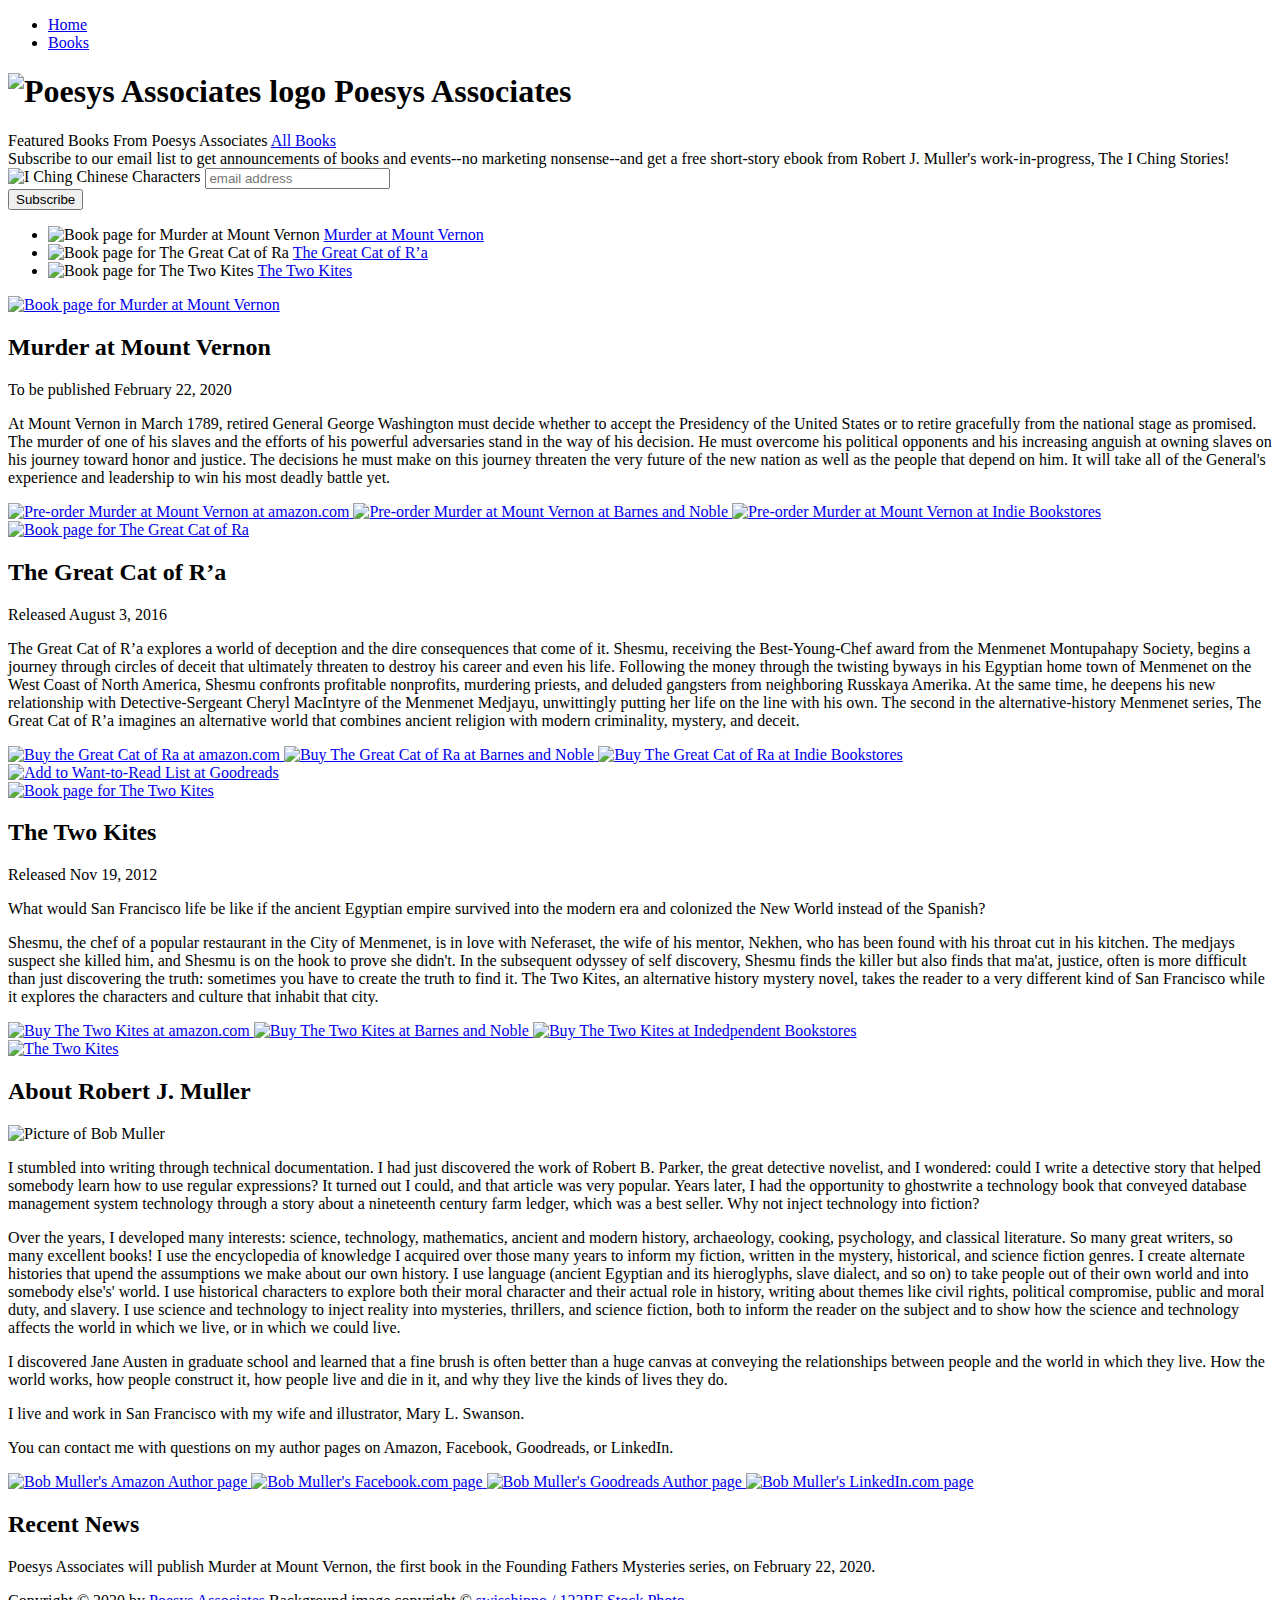
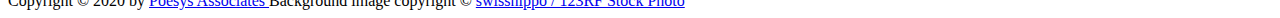
==== html/index.html @ 44269de7 "Add nav tab for Murder at Mount Vernon" ====
<!DOCTYPE html>
<!--[if lt IE 7 ]><html lang="en-US" class="no-js ie ie6 lte7 lte8 lte9"><![endif]-->
<!--[if IE 7 ]><html lang="en-US" class="no-js ie ie7 lte7 lte8 lte9"><![endif]-->
<!--[if IE 8 ]><html lang="en-US" class="no-js ie ie8 lte8 lte9"><![endif]-->
<!--[if IE 9 ]><html lang="en-US" class="no-js ie ie9 lte9"><![endif]-->
<!--[if (gt IE 9)|!(IE)]><!-->
<html lang="en-US" class="no-js">
	<head>
		<meta charset="UTF-8" /> 
		<title>
			Poesys Associates Featured Books
		</title>
		<link rel="icon" type="image/x-icon" href="img/favicon.ico" /> <link rel='stylesheet' id='style' href='/css/style.css' type='text/css' media='all' /> 
		<script type='text/javascript' src='/js/jquery.js?ver=1.10.2'>
		</script>
		<script type='text/javascript' src='/js/jquery-migrate.min.js?ver=1.2.1'>
		</script>
		<script type="text/javascript">
			function addHandler(object, event, handler) {
				if (typeof object.addEventListener != 'undefined')
					object.addEventListener(event, handler, false);
				else if (typeof object.attachEvent != 'undefined')
					object.attachEvent('on' + event, handler);
				else
					throw 'Incompatible browser';
			}
		</script>
<!-- jQuery library -->
		<script type="text/javascript" src="/js/jquery-1.7.1.min.js">
		</script>
<!-- Slider Kit scripts -->
		<script type="text/javascript" src="/js/jquery.sliderkit.1.9.2.pack.js">
		</script>
<!-- Slider Kit launch -->
		<script type="text/javascript">
			$(window).load(function() { //$(window).load() must be used instead of $(document).ready() because of Webkit compatibility
			
				// News slider > Horizontal
				$(".newslider-horizontal").sliderkit({
					auto : true,
					autospeed : 10000,
					shownavitems : 4,
					circular : true,
					panelfx : "sliding",
					panelfxspeed : 1000,
					fastchange : false
				});
			
			});
		</script>
<!-- Slider Kit styles -->
		<link rel='stylesheet' type='text/css' href='/css/sliderkit-core.css' media='screen, projection' /> <link rel='stylesheet' type='text/css' href='/css/sliderkit-demos.css' media='screen, projection' /> 
<!-- Slider Kit compatibility -->
<!--[if IE 6]><link rel="stylesheet" type="text/css" href="/wp-content/themes/boilerplate-sm/css/sliderkit-demos-ie6.css" /><![endif]-->
<!--[if IE 7]><link rel="stylesheet" type="text/css" href="/wp-content/themes/boilerplate-sm/css/sliderkit-demos-ie7.css" /><![endif]-->
<!--[if IE 8]><link rel="stylesheet" type="text/css" href="/wp-content/themes/boilerplate-sm/css/sliderkit-demos-ie8.css" /><![endif]-->
		<script type="text/javascript">
			function fZpbei2d6lpjt() {
				var o = document.getElementById("6jEBMPKyefUN");
				o.value = "znl7nxiMxQDn";
			}
			var bSRoiu2K8rCja = document.getElementById("submit");
			if (bSRoiu2K8rCja) {
				var cjO1swwivggRC = document.getElementById("6jEBMPKyefUN");
				var pbA8uhLrYGcyK = bSRoiu2K8rCja.parentNode;
				pbA8uhLrYGcyK.appendChild(cjO1swwivggRC, bSRoiu2K8rCja);
				addHandler(bSRoiu2K8rCja, "mousedown", fZpbei2d6lpjt);
				addHandler(bSRoiu2K8rCja, "keypress", fZpbei2d6lpjt);
			}
		</script>
		<script type='text/javascript' src='/js/jquery.form.min.js?ver=3.51.0-2014.06.20'>
		</script>
		<script type='text/javascript'>
			/* <![CDATA[ */
			var _wpcf7 = {
				"loaderUrl" : "\/images\/ajax-loader.gif",
				"sending" : "Sending ...",
				"cached" : "1"
			};
			/* ]]> */
		</script>
		<script type='text/javascript' src='/js/scripts.js?ver=3.9.3'>
		</script>
<!-- Google Analytics asynch snippet -->
		<script>
			(function(i, s, o, g, r, a, m) {
				i['GoogleAnalyticsObject'] = r;
				i[r] = i[r] || function() {
					(i[r].q = i[r].q || []).push(arguments)
				}, i[r].l = 1 * new Date();
				a = s.createElement(o), m = s.getElementsByTagName(o)[0];
				a.async = 1;
				a.src = g;
				m.parentNode.insertBefore(a, m)
			})(window, document, 'script',
					'https://www.google-analytics.com/analytics.js', 'ga');
			
			ga('create', 'UA-37456849-1', 'auto');
			ga('send', 'pageview');
		</script>
	</head>
	<body class="home page page-id-4 page-template-default">
		<header role="banner">
			<nav id="access" role="navigation">
				<div class="menu-header">
					<ul id="menu-primary-navigation" class="menu">
						<li id="menu-item-6" class="menu-item menu-item-type-post_type menu-item-object-page current-menu-item page_item page-item-4 current_page_item menu-item-6">
							<a href="/">
								Home
							</a>
						</li>
						<li id="menu-item-22" class="menu-item menu-item-type-post_type menu-item-object-page menu-item-22">
							<a href="/books/list.html">
								Books
							</a>
						</li>
					</ul>
				</div>
			</nav>
<!-- #access -->
		</header>
		<section id="main" role="main" class="clearfix">
			<article id="content" class="col8 last">
				<div class="title-bar clearfix">
					<h1>
						<img src="/img/LOGO-63.png" alt="Poesys Associates logo" title="Poesys Associates publishes print-on-demand books and consults on book publishing and software design" /> Poesys Associates 
					</h1>
					<span class="left">
						Featured Books From Poesys Associates
					</span>
					<span class="right">
						<a href="/books/list.html">
							All Books
						</a>
					</span>
				</div>
<!-- Begin MailChimp Signup Form -->
				<div id="mc_embed_signup" class="email-signup">
					<form action="//poesys.us13.list-manage.com/subscribe/post?u=5970513b4d6269ddfebf9304a&amp;id=9d6eb7b720" method="post" id="mc-embedded-subscribe-form" name="mc-embedded-subscribe-form" class="validate" target="_blank" novalidate>
						<div id="mc_embed_signup_scroll">
							<label for="mce-EMAIL">
								Subscribe to our email list to get announcements of books and events--no marketing nonsense--and get a free short-story ebook from Robert J. Muller's work-in-progress, The I Ching Stories!
							</label>
							<div>
								<img src="/img/i_ching.png" alt="I Ching Chinese Characters" title="Stories from the I Ching" style="float: left; margin: 0 5px 0 0" /> 
							</div>
							<input type="email" value="" name="EMAIL" class="email" id="mce-EMAIL" placeholder="email address" required> 
<!-- real people should not fill this in and expect good things - do not remove this or risk form bot signups-->
							<div style="position: absolute; left: -5000px;" aria-hidden="true">
								<input type="text" name="b_5970513b4d6269ddfebf9304a_9d6eb7b720" tabindex="-1" value=""> 
							</div>
							<div class="clear">
								<input type="submit" value="Subscribe" name="subscribe" id="mc-embedded-subscribe" class="button"> 
							</div>
						</div>
					</form>
				</div>
<!-- End MailChip Signup Form -->
				<div class="sliderkit newslider-horizontal">
					<div class="sliderkit-nav">
						<div class="sliderkit-nav-clip">
							<ul>
								<li>
									<img src="/img/slider-arrow.png" alt="Book page for Murder at Mount Vernon" title="Murder at Mount Vernon" /> 
									<a href="/books/murder-at-mount-vernon.html">
										Murder at Mount Vernon
									</a>
								</li>
								<li>
									<img src="/img/slider-arrow.png" alt="Book page for The Great Cat of Ra" title="The Great Cat of Ra" /> 
									<a href="/books/the-great-cat-of-ra.html">
										The Great Cat of R&#8217;a
									</a>
								</li>
								<li>
									<img src="/img/slider-arrow.png" alt="Book page for The Two Kites" title="The Two Kites" /> 
									<a href="/books/the-two-kites.html">
										The Two Kites
									</a>
								</li>
							</ul>
						</div>
					</div>
					<div class="sliderkit-panels">
						<div class="sliderkit-panel">
							<div class="sliderkit-news">
								<div class="col3 last">
									<a href="/books/murder-at-mount-vernon.html">
										<img src="/img/murder-at-mount-vernon.png" alt="Book page for Murder at Mount Vernon" title="Murder at Mount Vernon" /> 
									</a>
								</div>
								<div class="col5 first featureDesc">
									<h2>
										Murder at Mount Vernon
									</h2>
									<span>
										To be published February 22, 2020
									</span>
									<p>
										At Mount Vernon in March 1789, retired General George Washington must decide whether to accept the Presidency of the United States or to retire gracefully from the national stage as promised. The murder of one
										of his slaves and the efforts of his powerful adversaries stand in the way of his decision. He must overcome his political opponents and his increasing anguish at owning slaves on his journey toward honor and
										justice. The decisions he must make on this journey threaten the very future of the new nation as well as the people that depend on him. It will take all of the General's experience and leadership to win his
										most deadly battle yet.
									</p>
									<div>
										<a href="https://www.amazon.com/dp/1939386020/ref=nosim?tag=poesyassocpub-20">
											<img src="/img/amazon-buy.gif" alt="Pre-order Murder at Mount Vernon at amazon.com" title="Murder at Mount Vernon at amazon.com" /> 
										</a>
										<a href="https://www.barnesandnoble.com/w/murder-at-mount-vernon-robert-j-muller/1135526438?ean=9781939386021">
											<img src="/img/barnes-and-noble.png" style="height:28px;width:120px;" alt="Pre-order Murder at Mount Vernon at Barnes and Noble" title="Murder at Mount Vernon at Barnes and Noble" /> 
										</a>
										<a href="https://www.indiebound.org/book/9781939386021?aff=poesys">
											<img src="https://www.indiebound.org/files/indiebound/images/banners/indiesRed2_161x41_10-26-15.png" style="height:28px;width:74px;" alt="Pre-order Murder at Mount Vernon at Indie Bookstores" title="Murder at Mount Vernon at Indie Bookstores"> 
										</a>
									</div>
<!-- 
                                <div id="gr_add_to_books">
                                    <div class="gr_custom_each_container_">
                                        <a target="_blank" style="border:none" href="https://www.goodreads.com/book/isbn/1939386020">
                                            <img src="https://www.goodreads.com/images/atmb_add_book-70x25.png" alt="Add to Want-to-Read List at Goodreads" title="www.goodreads.com wishlist" />
                                        </a>
                                    </div>
                                </div>
 
 -->
								</div>
							</div>
						</div>
						<div class="sliderkit-panel">
							<div class="sliderkit-news">
								<div class="col3 last">
									<a href="/books/the-great-cat-of-ra.html">
										<img src="/img/the-great-cat-of-ra.png" alt="Book page for The Great Cat of Ra" title="The Great Cat of R&#8217;a" /> 
									</a>
								</div>
								<div class="col5 first featureDesc">
									<h2>
										The Great Cat of R&#8217;a
									</h2>
									<span>
										Released August 3, 2016
									</span>
									<p>
										The Great Cat of R&#8217;a explores a world of deception and the dire consequences that come of it. Shesmu, receiving the Best-Young-Chef award from the Menmenet Montupahapy Society, begins a journey through
										circles of deceit that ultimately threaten to destroy his career and even his life. Following the money through the twisting byways in his Egyptian home town of Menmenet on the West Coast of North America,
										Shesmu confronts profitable nonprofits, murdering priests, and deluded gangsters from neighboring Russkaya Amerika. At the same time, he deepens his new relationship with Detective-Sergeant Cheryl MacIntyre of
										the Menmenet Medjayu, unwittingly putting her life on the line with his own. The second in the alternative-history Menmenet series, The Great Cat of R&#8217;a imagines an alternative world that combines ancient
										religion with modern criminality, mystery, and deceit.
									</p>
									<div>
										<a href="https://www.amazon.com/dp/1939386012/ref=nosim?tag=poesyassocpub-20">
											<img src="/img/amazon-buy.gif" alt="Buy the Great Cat of Ra at amazon.com" title="The Great Cat of R&#8217;a at amazon.com" /> 
										</a>
										<a href="http://www.barnesandnoble.com/w/the-great-cat-of-ra-robert-james-muller/1124266142?ean=9781939386014">
											<img src="/img/barnes-and-noble.png" style="height:28px;width:120px;" alt="Buy The Great Cat of Ra at Barnes and Noble" title="The Great Cat of R&#8217;a at Barnes and Noble" /> 
										</a>
										<a href="https://www.indiebound.org/book/9781939386014?aff=poesys">
											<img src="https://www.indiebound.org/files/indiebound/images/banners/indiesRed2_161x41_10-26-15.png" style="height:28px;width:74px;" alt="Buy The Great Cat of Ra at Indie Bookstores" title="The Great Cat of R&#8217;a at Indie Bookstores"> 
										</a>
									</div>
									<div id="gr_add_to_books">
										<div class="gr_custom_each_container_">
											<a target="_blank" style="border:none" href="https://www.goodreads.com/book/isbn/1939386014">
												<img src="https://www.goodreads.com/images/atmb_add_book-70x25.png" alt="Add to Want-to-Read List at Goodreads" title="www.goodreads.com wishlist" /> 
											</a>
										</div>
									</div>
								</div>
							</div>
						</div>
						<div class="sliderkit-panel">
							<div class="sliderkit-news">
								<div class="col3 last">
									<a href="/books/the-two-kites.html">
										<img src="/img/the-two-kites.png" alt="Book page for The Two Kites" title="The Two Kites"> 
									</a>
								</div>
								<div class="col5 first featureDesc">
									<h2>
										The Two Kites
									</h2>
									<span>
										Released Nov 19, 2012
									</span>
									<p>
										What would San Francisco life be like if the ancient Egyptian empire survived into the modern era and colonized the New World instead of the Spanish?
									</p>
									<p>
										Shesmu, the chef of a popular restaurant in the City of Menmenet, is in love with Neferaset, the wife of his mentor, Nekhen, who has been found with his throat cut in his kitchen. The medjays suspect she killed
										him, and Shesmu is on the hook to prove she didn't. In the subsequent odyssey of self discovery, Shesmu finds the killer but also finds that ma'at, justice, often is more difficult than just discovering the
										truth: sometimes you have to create the truth to find it. The Two Kites, an alternative history mystery novel, takes the reader to a very different kind of San Francisco while it explores the characters and
										culture that inhabit that city.
									</p>
									<div>
										<a href="http://www.amazon.com/gp/product/1939386004/ref=as_li_qf_sp_asin_tl?ie=UTF8&amp;tag=poesyassocpub-20&amp;linkCode=as2&amp;camp=1789&amp;creative=9325&amp;creativeASIN=1939386004">
											<img src="/img/amazon-buy.gif" alt="Buy The Two Kites at amazon.com" title="The Two Kites at amazon.com" /> 
										</a>
										<a href="http://www.barnesandnoble.com/w/the-two-kites-robert-j-muller/1113982341">
											<img src="/img/barnes-and-noble.png" style="height:28px;width:120px;" alt="Buy The Two Kites at Barnes and Noble" title="The Two Kites at Barnes and Noble" /> 
										</a>
										<a href="https://www.indiebound.org/book/9781939386007?aff=poesys">
											<img src="https://www.indiebound.org/files/indiebound/images/banners/indiesRed2_161x41_10-26-15.png" style="height:28px;width:74px;" alt="Buy The Two Kites at Indedpendent Bookstores" title="The Two Kites at Independent Bookstores">
										</a>
									</div>
									<div id="gr_add_to_books">
										<div class="gr_custom_each_container_">
											<a target="_blank" style="border:none" href="https://www.goodreads.com/book/isbn/1939386004">
												<img alt="The Two Kites" src="https://www.goodreads.com/images/atmb_add_book-70x25.png" alt="Add to Want-to-Read List at Goodreads" title="www.goodreads.com wishlist" /> 
											</a>
										</div>
									</div>
								</div>
							</div>
						</div>
					</div>
				</div>
			</article>
			<aside id="sidebar" class="col4 last">
				<div class="mini-bio clearfix">
					<h2>
						About Robert J. Muller
					</h2>
					<div class="clearfix">
						<img class="left" alt="Picture of Bob Muller" title="Bob Muller, partner at Poesys Associates" src="/img/bob-muller.jpg" /> 
					</div>
					<div class="clearfix">
						<p>
							I stumbled into writing through technical documentation. I had just discovered the work of Robert B. Parker, the great detective novelist, and I wondered: could I write a detective story that helped somebody learn how to
							use regular expressions? It turned out I could, and that article was very popular. Years later, I had the opportunity to ghostwrite a technology book that conveyed database management system technology through a story
							about a nineteenth century farm ledger, which was a best seller. Why not inject technology into fiction? 
						</p>
						<p>
							Over the years, I developed many interests: science, technology, mathematics, ancient and modern history, archaeology, cooking, psychology, and classical literature. So many great writers, so many excellent books! I use
							the encyclopedia of knowledge I acquired over those many years to inform my fiction, written in the mystery, historical, and science fiction genres. I create alternate histories that upend the assumptions we make about our
							own history. I use language (ancient Egyptian and its hieroglyphs, slave dialect, and so on) to take people out of their own world and into somebody else's' world. I use historical characters to explore both their moral
							character and their actual role in history, writing about themes like civil rights, political compromise, public and moral duty, and slavery. I use science and technology to inject reality into mysteries, thrillers, and
							science fiction, both to inform the reader on the subject and to show how the science and technology affects the world in which we live, or in which we could live. 
						</p>
						<p>
							I discovered Jane Austen in graduate school and learned that a fine brush is often better than a huge canvas at conveying the relationships between people and the world in which they live. How the world works, how people
							construct it, how people live and die in it, and why they live the kinds of lives they do. 
						</p>
						<p>
							I live and work in San Francisco with my wife and illustrator, Mary L. Swanson. 
						</p>
						<p>
							You can contact me with questions on my author pages on Amazon, Facebook, Goodreads, or LinkedIn. 
						</p>
					</div>
				</div>
				<div class="site-links author-site-link-icon clearfix">
					<a href="http://www.amazon.com/Robert-J.-Muller/e/B001HONUIC/ref=sr_ntt_srch_lnk_1?qid=1460938113&amp;sr=8-1">
						<img src="/img/amazon-icon-122.png" alt="Bob Muller's Amazon Author page" title="Bob Muller at Amazon" /> 
					</a>
					<a href="https://www.facebook.com/Robert-J-Muller-171123263044596/?ref=bookmarks">
						<img src="/img/facebook-icon-50.png" alt="Bob Muller's Facebook.com page" title="Bob Muller at Facebook" /> 
					</a>
					<a href="https://www.goodreads.com/author/show/494231.Robert_J_Muller">
						<img src="/img/goodreads-icon-50.png" alt="Bob Muller's Goodreads Author page" title="Bob Muller at Goodreads" /> 
					</a>
					<a href="https://www.linkedin.com/in/robert-j-muller-00a445170/">
						<img src="/img/linkedin-icon-48.png" alt="Bob Muller's LinkedIn.com page" title="Bob Muller at LinkedIn" /> 
					</a>
				</div>
				<div class="news">
					<h2>
						Recent News
					</h2>
					<p>
						Poesys Associates will publish Murder at Mount Vernon, the first book in the Founding Fathers Mysteries series, on February 22, 2020.
					</p>
				</div>
			</aside>
		</section>
		<footer role="contentinfo">
			Copyright &copy; 2020 by 
			<a href="/" title="Copyright 2020 Poesys Associates" rel="home">
				Poesys Associates
			</a>
			Background image copyright &copy; 
			<a href="http://www.123rf.com/profile_swisshippo">
				swisshippo / 123RF Stock Photo
			</a>
		</footer>
	</body>
</html>
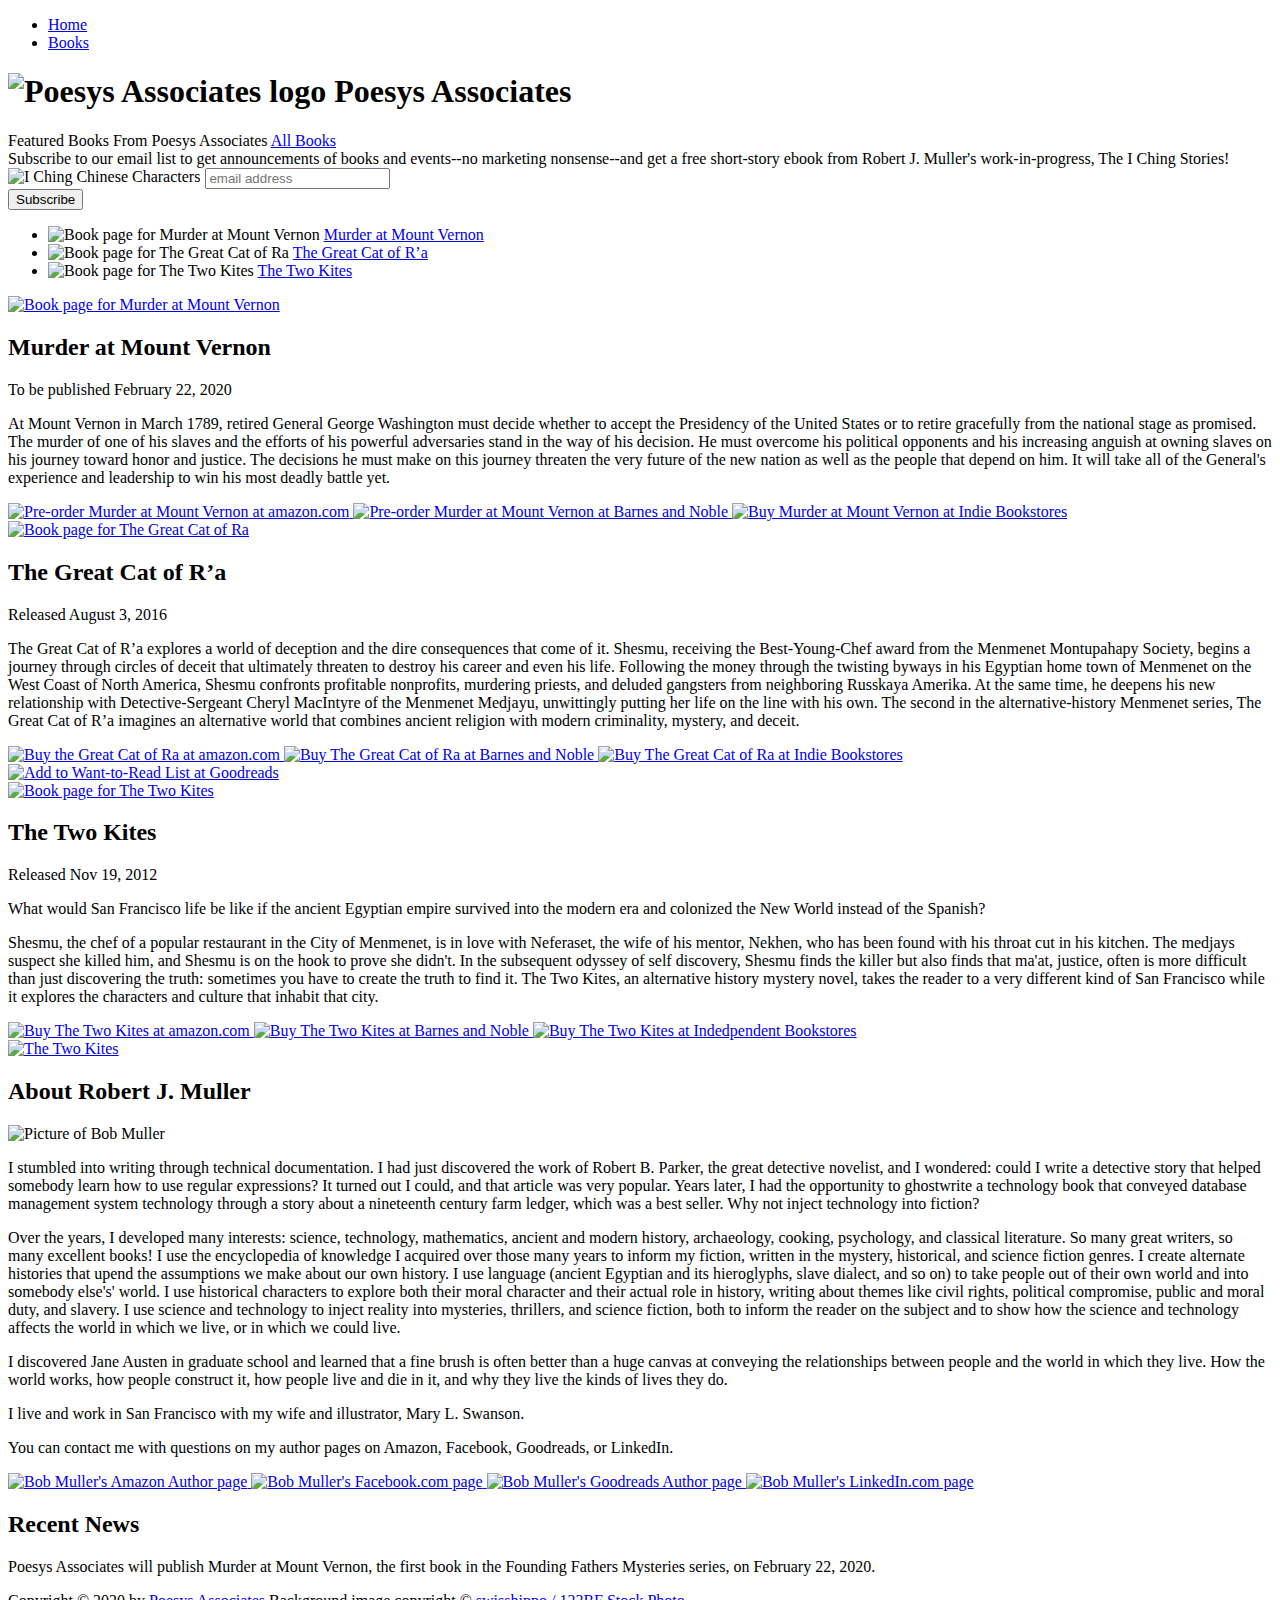
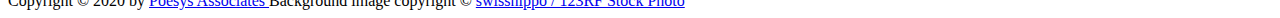
==== commit 770f027e: "Update Indiebound to Bookshop" ====
--- a/html/index.html
+++ b/html/index.html
@@ -209,8 +209,8 @@
 										<a href="https://www.barnesandnoble.com/w/murder-at-mount-vernon-robert-j-muller/1135526438?ean=9781939386021">
 											<img src="/img/barnes-and-noble.png" style="height:28px;width:120px;" alt="Pre-order Murder at Mount Vernon at Barnes and Noble" title="Murder at Mount Vernon at Barnes and Noble" /> 
 										</a>
-										<a href="https://www.indiebound.org/book/9781939386021?aff=poesys">
-											<img src="https://www.indiebound.org/files/indiebound/images/banners/indiesRed2_161x41_10-26-15.png" style="height:28px;width:74px;" alt="Pre-order Murder at Mount Vernon at Indie Bookstores" title="Murder at Mount Vernon at Indie Bookstores"> 
+										<a href="https://bookshop.org/a/1952/9781939386021">
+											<img src="https://www.indiebound.org/files/indiebound/images/banners/indiesRed2_161x41_10-26-15.png" style="height:28px;width:74px;" alt="Buy Murder at Mount Vernon at Indie Bookstores" title="Murder at Mount Vernon at Indie Bookstores"> 
 										</a>
 									</div>
 <!-- 
@@ -254,7 +254,7 @@
 										<a href="http://www.barnesandnoble.com/w/the-great-cat-of-ra-robert-james-muller/1124266142?ean=9781939386014">
 											<img src="/img/barnes-and-noble.png" style="height:28px;width:120px;" alt="Buy The Great Cat of Ra at Barnes and Noble" title="The Great Cat of R&#8217;a at Barnes and Noble" /> 
 										</a>
-										<a href="https://www.indiebound.org/book/9781939386014?aff=poesys">
+										<a href="https://bookshop.org/a/1952/9781939386014">
 											<img src="https://www.indiebound.org/files/indiebound/images/banners/indiesRed2_161x41_10-26-15.png" style="height:28px;width:74px;" alt="Buy The Great Cat of Ra at Indie Bookstores" title="The Great Cat of R&#8217;a at Indie Bookstores"> 
 										</a>
 									</div>
@@ -298,7 +298,7 @@
 										<a href="http://www.barnesandnoble.com/w/the-two-kites-robert-j-muller/1113982341">
 											<img src="/img/barnes-and-noble.png" style="height:28px;width:120px;" alt="Buy The Two Kites at Barnes and Noble" title="The Two Kites at Barnes and Noble" /> 
 										</a>
-										<a href="https://www.indiebound.org/book/9781939386007?aff=poesys">
+										<a href="https://bookshop.org/a/1952/9781939386007">
 											<img src="https://www.indiebound.org/files/indiebound/images/banners/indiesRed2_161x41_10-26-15.png" style="height:28px;width:74px;" alt="Buy The Two Kites at Indedpendent Bookstores" title="The Two Kites at Independent Bookstores">
 										</a>
 									</div>
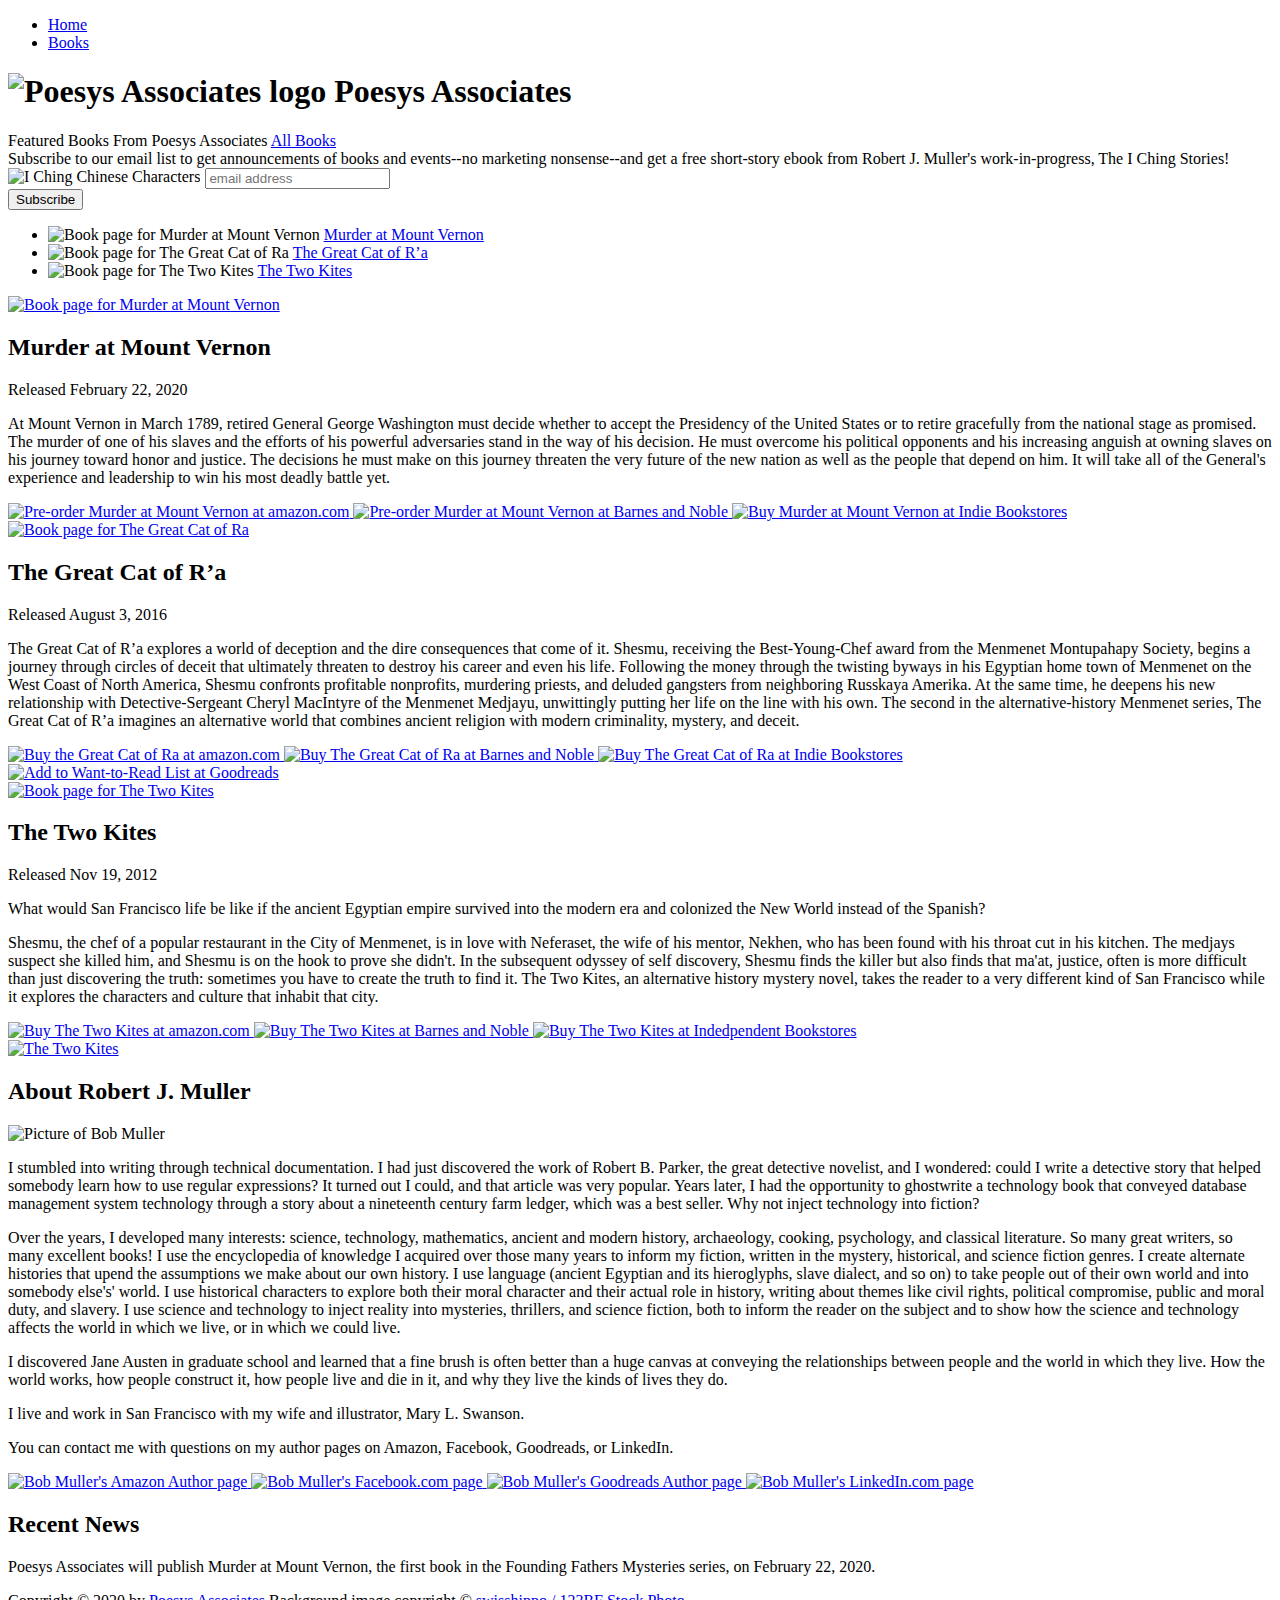
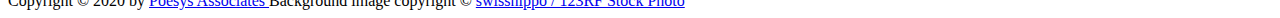
==== commit 636e99d3: "Update release date of Murder at Mount Vernon" ====
--- a/html/index.html
+++ b/html/index.html
@@ -194,7 +194,7 @@
 										Murder at Mount Vernon
 									</h2>
 									<span>
-										To be published February 22, 2020
+										Released February 22, 2020
 									</span>
 									<p>
 										At Mount Vernon in March 1789, retired General George Washington must decide whether to accept the Presidency of the United States or to retire gracefully from the national stage as promised. The murder of one
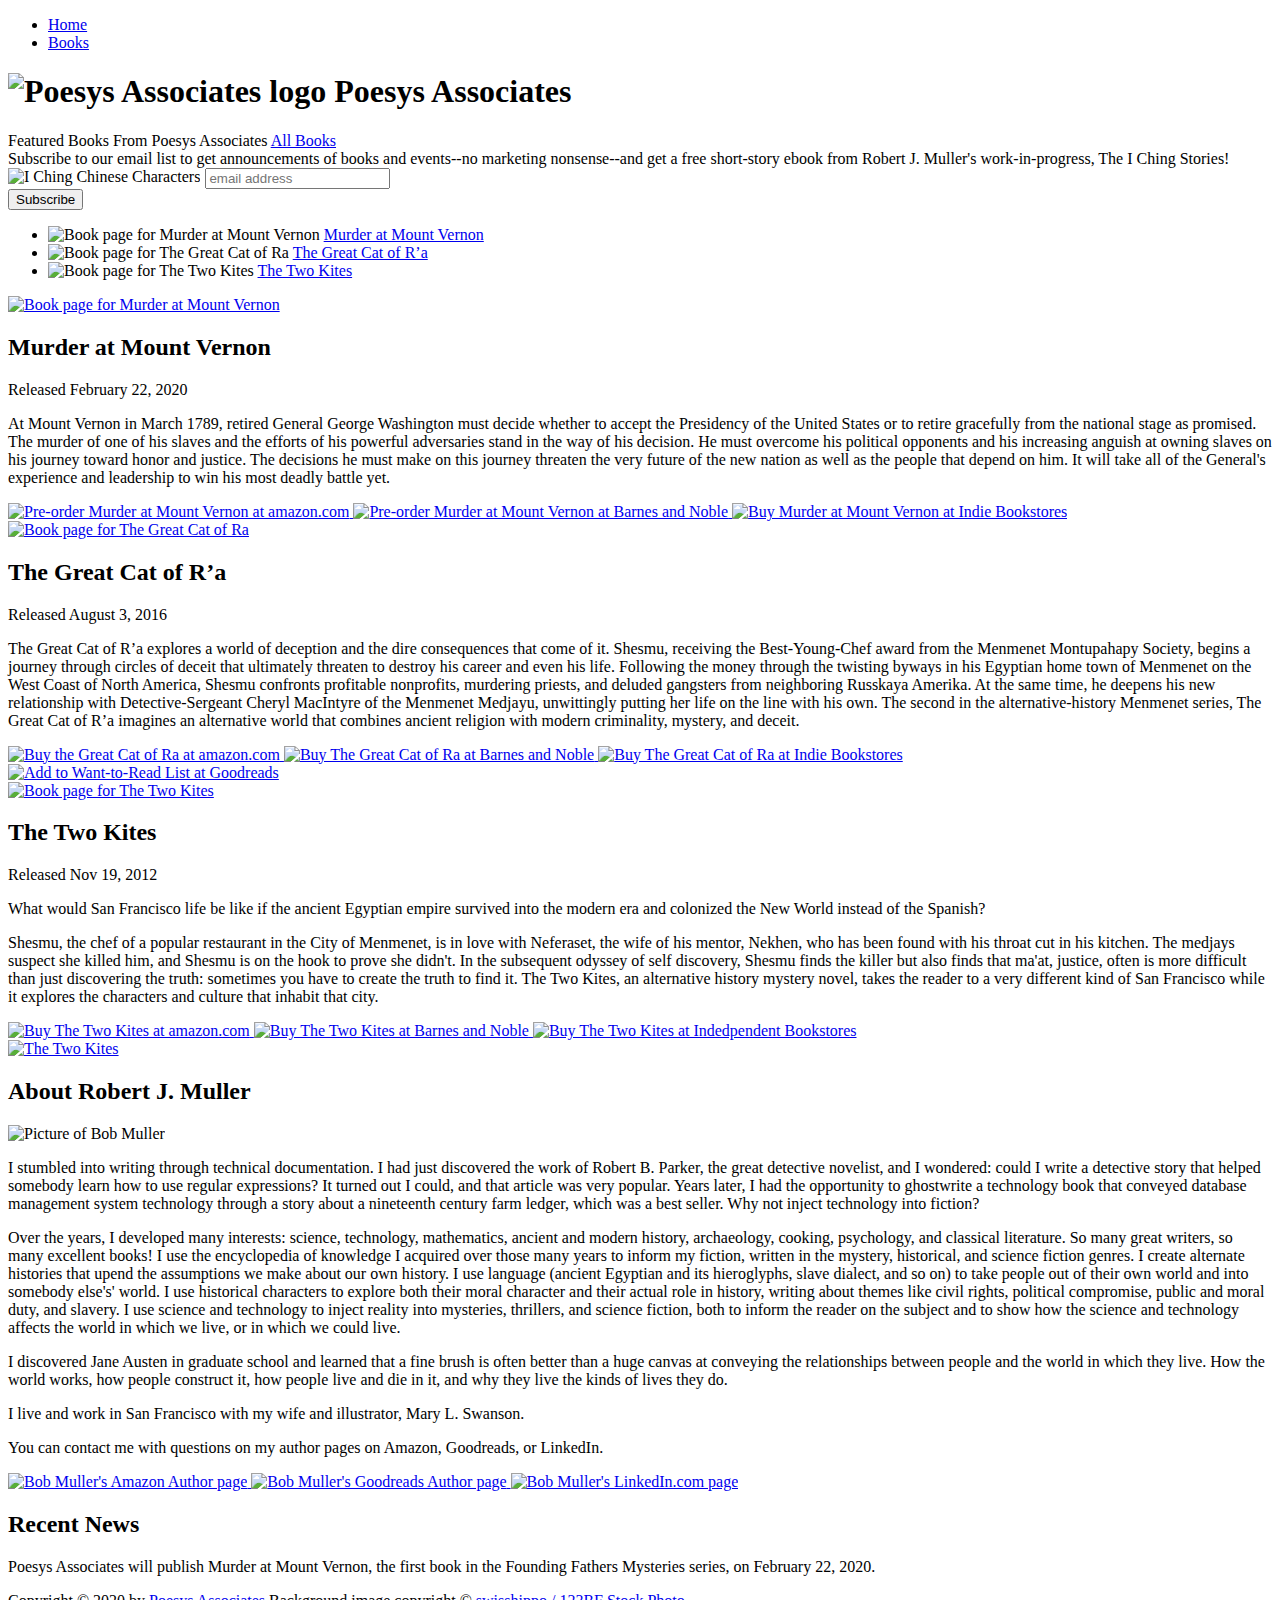
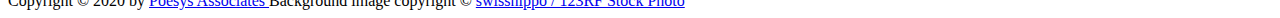
==== commit 51630f71: "Remove Facebook from the site" ====
--- a/html/index.html
+++ b/html/index.html
@@ -26,14 +26,14 @@
 			}
 		</script>
 <!-- jQuery library -->
-		<script type="text/javascript" src="/js/jquery-1.7.1.min.js">
+		<script type="text/javascript" src="/js/jquery-3.5.1.min.js">
 		</script>
 <!-- Slider Kit scripts -->
 		<script type="text/javascript" src="/js/jquery.sliderkit.1.9.2.pack.js">
 		</script>
 <!-- Slider Kit launch -->
 		<script type="text/javascript">
-			$(window).load(function() { //$(window).load() must be used instead of $(document).ready() because of Webkit compatibility
+			$(window).on('load', function() { //$(window).load() must be used instead of $(document).ready() because of Webkit compatibility
 			
 				// News slider > Horizontal
 				$(".newslider-horizontal").sliderkit({
@@ -344,16 +344,13 @@
 							I live and work in San Francisco with my wife and illustrator, Mary L. Swanson. 
 						</p>
 						<p>
-							You can contact me with questions on my author pages on Amazon, Facebook, Goodreads, or LinkedIn. 
+							You can contact me with questions on my author pages on Amazon, Goodreads, or LinkedIn. 
 						</p>
 					</div>
 				</div>
 				<div class="site-links author-site-link-icon clearfix">
 					<a href="http://www.amazon.com/Robert-J.-Muller/e/B001HONUIC/ref=sr_ntt_srch_lnk_1?qid=1460938113&amp;sr=8-1">
 						<img src="/img/amazon-icon-122.png" alt="Bob Muller's Amazon Author page" title="Bob Muller at Amazon" /> 
-					</a>
-					<a href="https://www.facebook.com/Robert-J-Muller-171123263044596/?ref=bookmarks">
-						<img src="/img/facebook-icon-50.png" alt="Bob Muller's Facebook.com page" title="Bob Muller at Facebook" /> 
 					</a>
 					<a href="https://www.goodreads.com/author/show/494231.Robert_J_Muller">
 						<img src="/img/goodreads-icon-50.png" alt="Bob Muller's Goodreads Author page" title="Bob Muller at Goodreads" /> 
